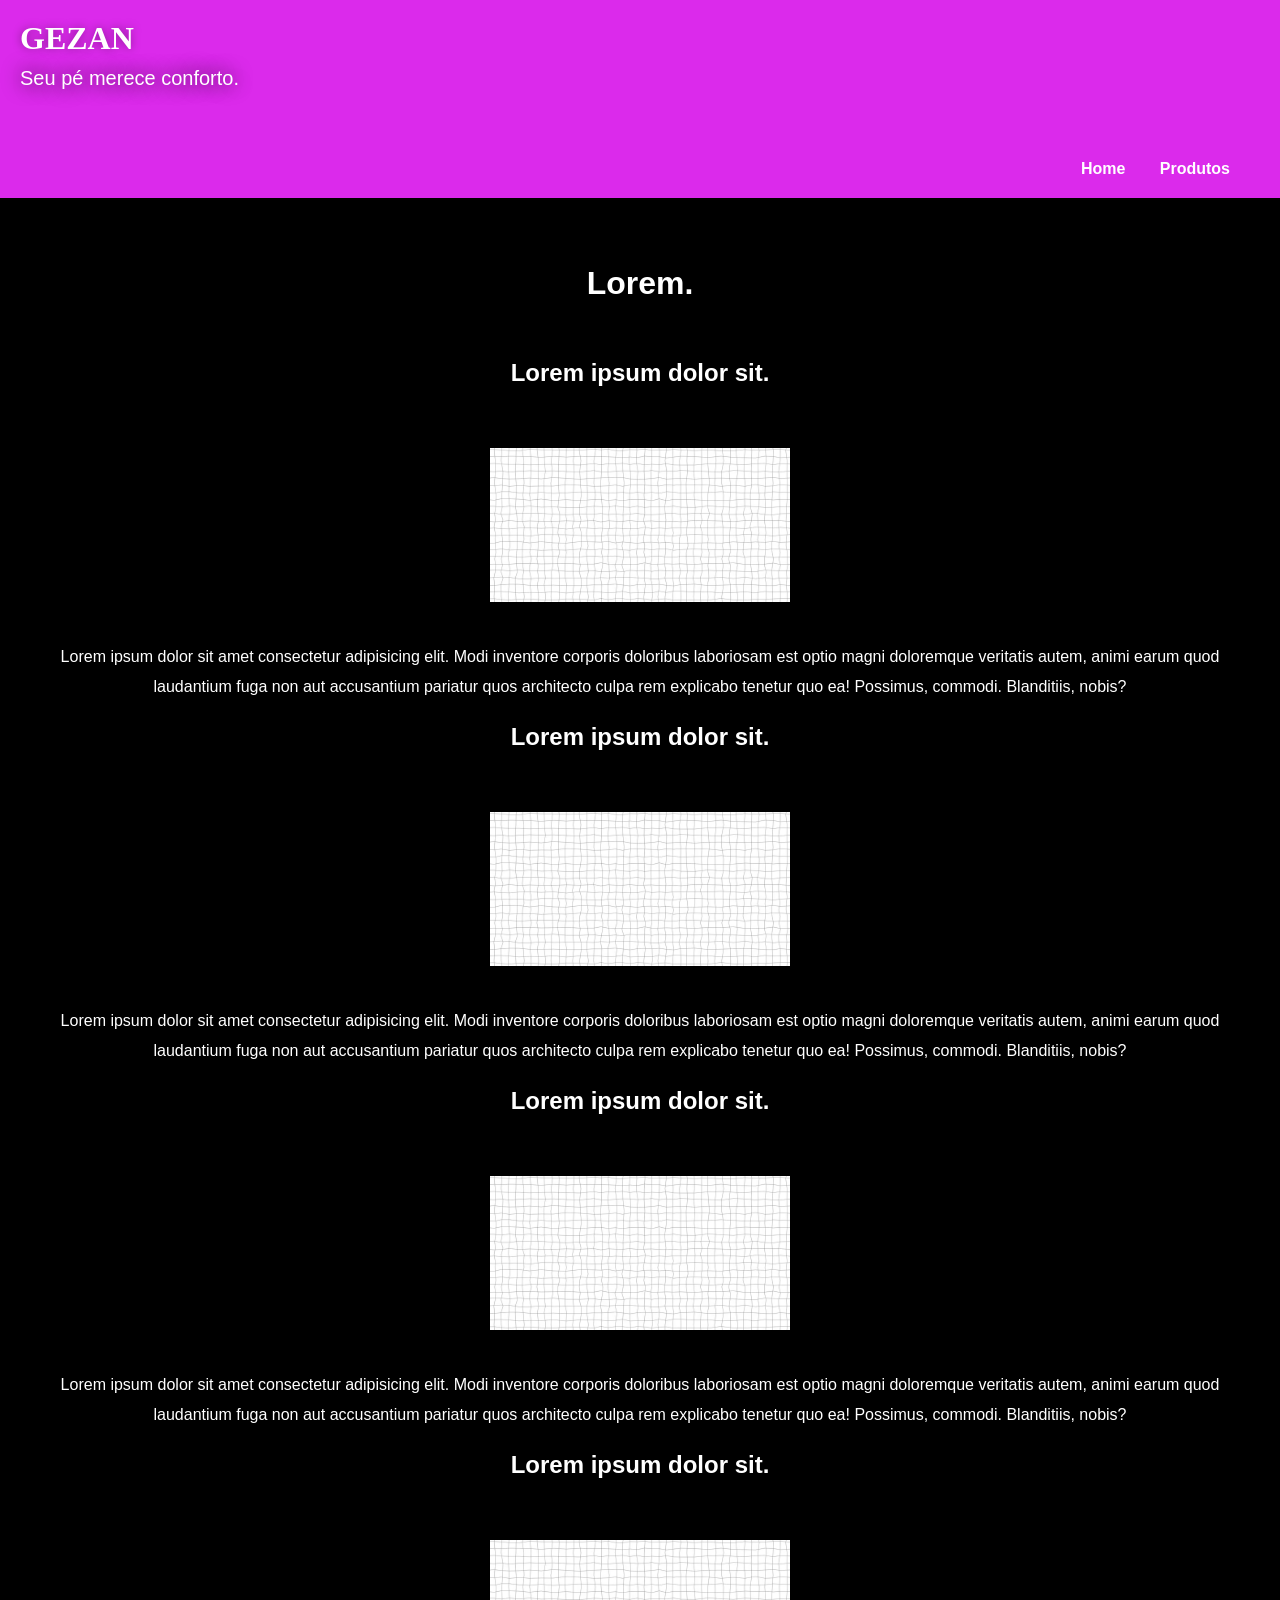
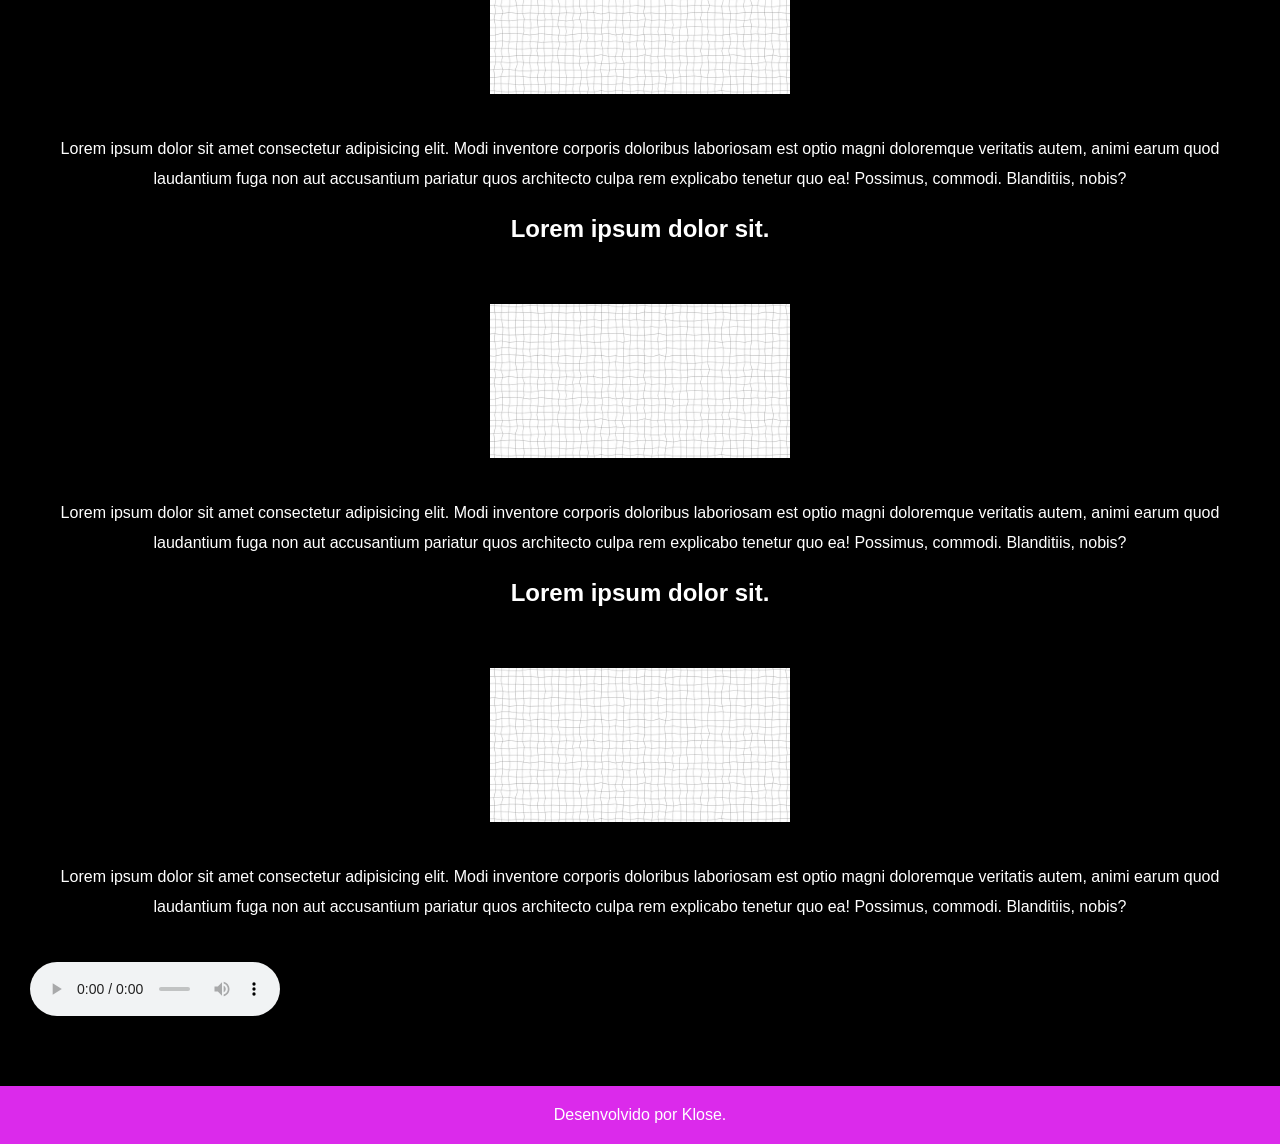
==== index2.html @ 57031c5d "arquivos" ====
<!DOCTYPE html>
<html lang="pt-br">
<head>
    <meta charset="UTF-8">
    <meta name="viewport" content="width=device-width, initial-scale=1.0">
    <title>Meu Projeto</title>
    <link rel="shortcut icon" href="favicon/favicon.ico" type="image/x-icon">
    <link rel="stylesheet" href="style/style.css">

    <style>

        main h1 {
            margin: 40px;
        }

        main h1,h2 {
            text-align: center;
        }

        main p {
            text-align: center;
        }

    </style>
</head>
<body>

<header>        
            <h1>GEZAN</h1>

            <p>Seu pé merece conforto.</p>

            
</header>

<nav>
            <a href="index.html" target="_self" rel="prev">Home</a>
            <a href="index2.html" target="_self" rel="prox">Produtos</a>
            </nav>

<main>

        <h1>Lorem.</h1>

        <h2>Lorem ipsum dolor sit.</h2>

            <img class="img-prod" src="midea/textura-quadriculada.avif" alt="image/avif">

            <p>Lorem ipsum dolor sit amet consectetur adipisicing elit. Modi inventore corporis doloribus laboriosam est optio magni doloremque veritatis autem, animi earum quod laudantium fuga non aut accusantium pariatur quos architecto culpa rem explicabo tenetur quo ea! Possimus, commodi. Blanditiis, nobis?</p>

            <h2>Lorem ipsum dolor sit.</h2>

            <img class="img-prod" src="midea/textura-quadriculada.avif" alt="image/avif">

            <p>Lorem ipsum dolor sit amet consectetur adipisicing elit. Modi inventore corporis doloribus laboriosam est optio magni doloremque veritatis autem, animi earum quod laudantium fuga non aut accusantium pariatur quos architecto culpa rem explicabo tenetur quo ea! Possimus, commodi. Blanditiis, nobis?</p>


            <h2>Lorem ipsum dolor sit.</h2>

            <img class="img-prod" src="midea/textura-quadriculada.avif" alt="image/avif">

            <p>Lorem ipsum dolor sit amet consectetur adipisicing elit. Modi inventore corporis doloribus laboriosam est optio magni doloremque veritatis autem, animi earum quod laudantium fuga non aut accusantium pariatur quos architecto culpa rem explicabo tenetur quo ea! Possimus, commodi. Blanditiis, nobis?</p>

            <h2>Lorem ipsum dolor sit.</h2>

            <img class="img-prod" src="midea/textura-quadriculada.avif" alt="image/avif">

            <p>Lorem ipsum dolor sit amet consectetur adipisicing elit. Modi inventore corporis doloribus laboriosam est optio magni doloremque veritatis autem, animi earum quod laudantium fuga non aut accusantium pariatur quos architecto culpa rem explicabo tenetur quo ea! Possimus, commodi. Blanditiis, nobis?</p>

            <h2>Lorem ipsum dolor sit.</h2>

            <img class="img-prod" src="midea/textura-quadriculada.avif" alt="image/avif">

            <p>Lorem ipsum dolor sit amet consectetur adipisicing elit. Modi inventore corporis doloribus laboriosam est optio magni doloremque veritatis autem, animi earum quod laudantium fuga non aut accusantium pariatur quos architecto culpa rem explicabo tenetur quo ea! Possimus, commodi. Blanditiis, nobis?</p>

            <h2>Lorem ipsum dolor sit.</h2>

            <img class="img-prod" src="midea/textura-quadriculada.avif" alt="image/avif">

            <p>Lorem ipsum dolor sit amet consectetur adipisicing elit. Modi inventore corporis doloribus laboriosam est optio magni doloremque veritatis autem, animi earum quod laudantium fuga non aut accusantium pariatur quos architecto culpa rem explicabo tenetur quo ea! Possimus, commodi. Blanditiis, nobis?</p>

        <audio loop autoplay controls preload="metadata">
                <source src="audio/nightlove.mp3" type="audio/mpeg" loop>
                <p>Seu navegador não é compativel com esse <a href="audio/nightlove.mp3" target="_blank" rel="external">audio</a>.</p>
            </audio>
</main>

<footer>
    <p>Desenvolvido por Klose.</p>
</footer>

</body>
</html>
---- style/style.css ----
@charset "UTF-8";

* {
    margin: 0px;
    padding: 0;
}

:root {
    --cor01: #DB2AEB;
    --cor02: #5F2BEB;
    --cor03: #2A35EB;
    --cor04: #C0ABFA;

    --font-gen: Arial, Helvetica, Sans-Serif;
    --font-imp: 'Nunito', Arial, Helvetica, Sans-Serif;
    --font-Boldo: 'Boldonse' ; 
}

@import url('https://fonts.googleapis.com/css2?family=Lato:ital,wght@0,100;0,300;0,400;0,700;0,900;1,100;1,300;1,400;1,700;1,900&family=Nunito:ital,wght@0,200..1000;1,200..1000&display=swap');

@import url('https://fonts.googleapis.com/css2?family=Boldonse&family=Lato:ital,wght@0,100;0,300;0,400;0,700;0,900;1,100;1,300;1,400;1,700;1,900&family=Nunito:ital,wght@0,200..1000;1,200..1000&display=swap');

body {
    color: white;
    background-color: black;
    text-align: justify;
    font: normal 1em var(--font-gen);
}

header {
    background-color: var(--cor01);
    width: auto;
    height: 100px;
    padding: 20px;
}

header h1 {
    font: normal bolder 2em var(--font-Boldo);
    text-align: left;
    text-shadow: 0 0 10px #00000062;
    margin-bottom: 10px;
}

header p {
    text-align: left;
    text-shadow: 0 0 20px #000000;
    font-size: 20px;
}

nav {
    background-color: var(--cor01);
    text-align: right;
    padding: 20px;
}

nav > a {
    color: white;
    text-decoration: none;
    font-weight: 600;
    margin-right: 30px;
}

nav > a:hover {
    color: var(--cor03);
    background-color: white;
    transition-duration: 1s;
    padding: 10px;
    border-radius: 20px;
    box-shadow: 0 0 10px var(--cor03) ;
}

main {
    font: normal 1em var(--font-imp);
    max-width: 1280px;
    min-width: 200px;
    line-height: 30px;
    padding: 30px;
    margin: auto;

}

main h2 {
    font-weight: bolder;
    padding: 20px 0px;
}

.img-prod {
    display: block;
    max-width: 300px;
    width: 100%;
    padding: 40px;
    margin: auto;
}

main audio {
    display: block;
    max-width: 250px;
    margin: 40px 0px;
}

footer {
    background-color: var(--cor01);
    text-align: center;
    padding: 20px;
}

footer ul {
    columns: 4;
    list-style: none;
    padding: 30px;
    
}

footer li {
    padding: 20px;
}

footer a {
    color: #ffffff;
    text-decoration: none;
}

footer a:hover {
    color: var(--cor03);
    text-decoration: underline;
}
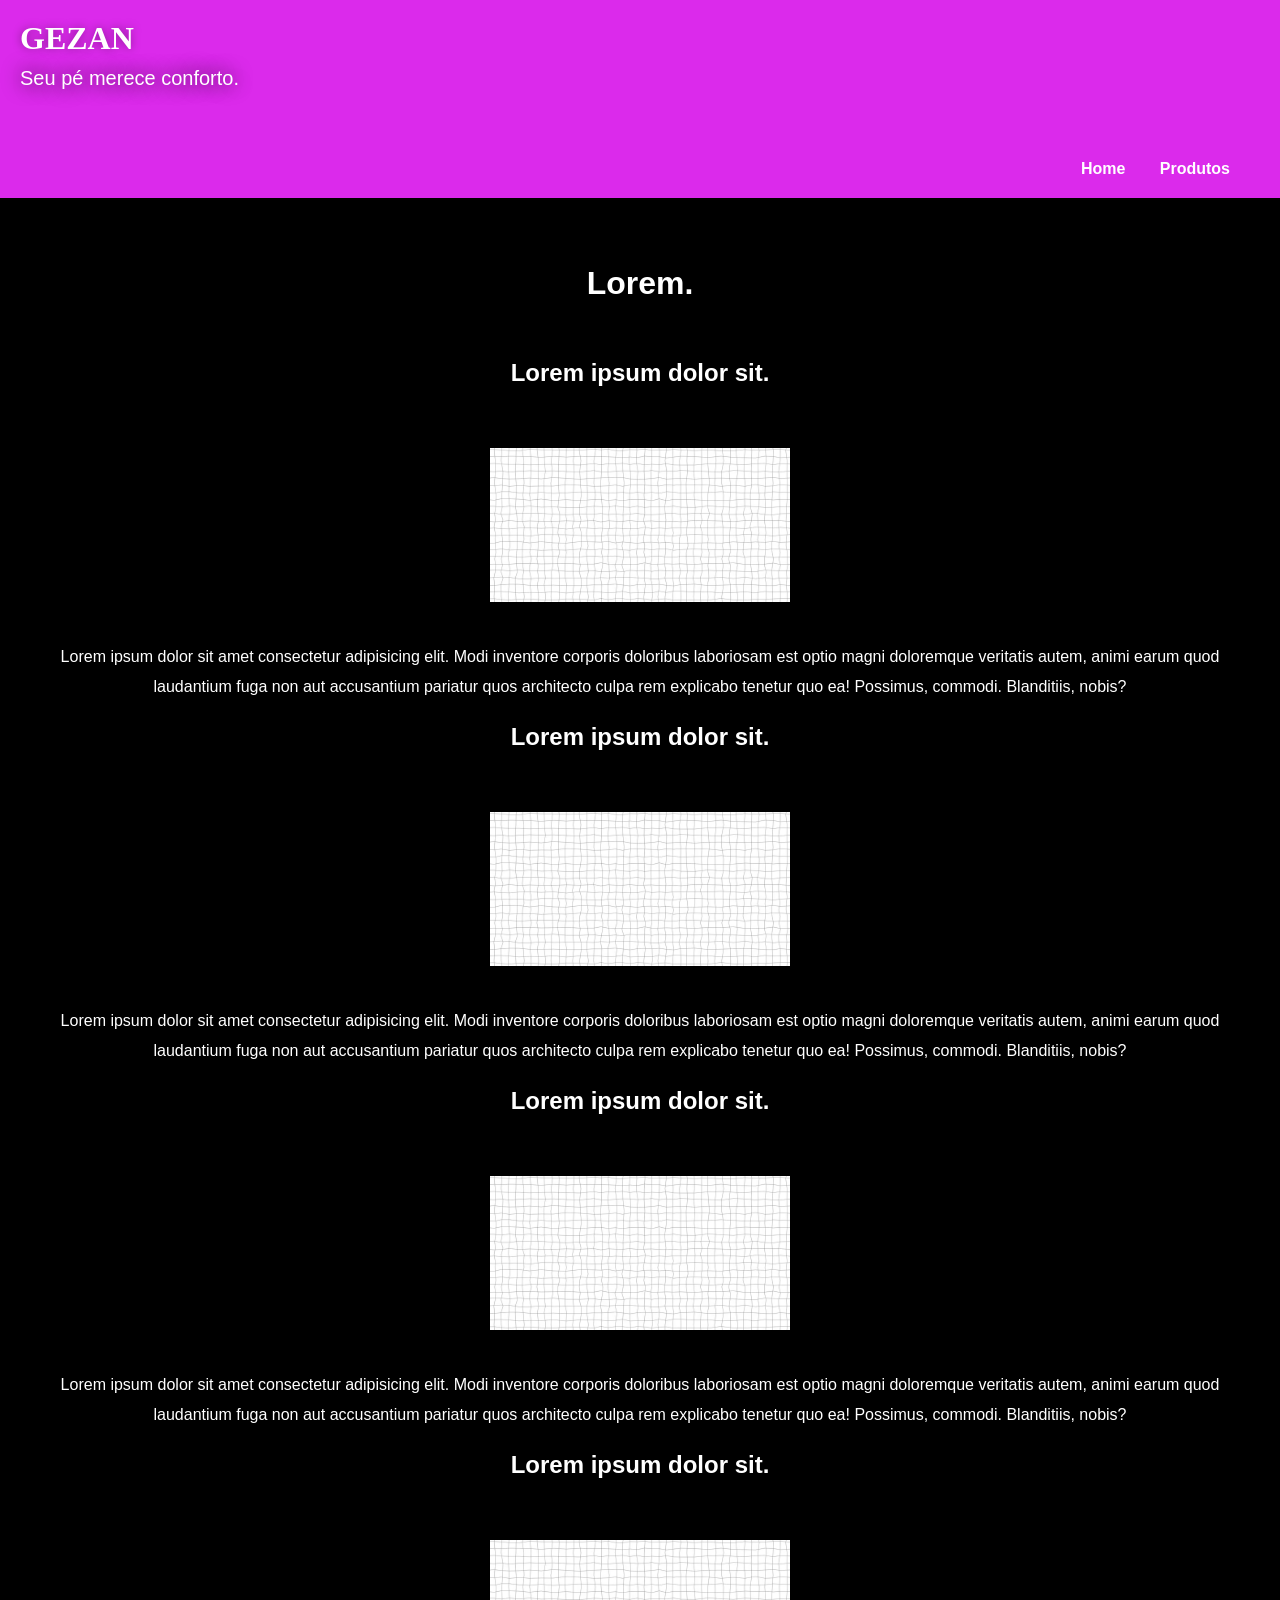
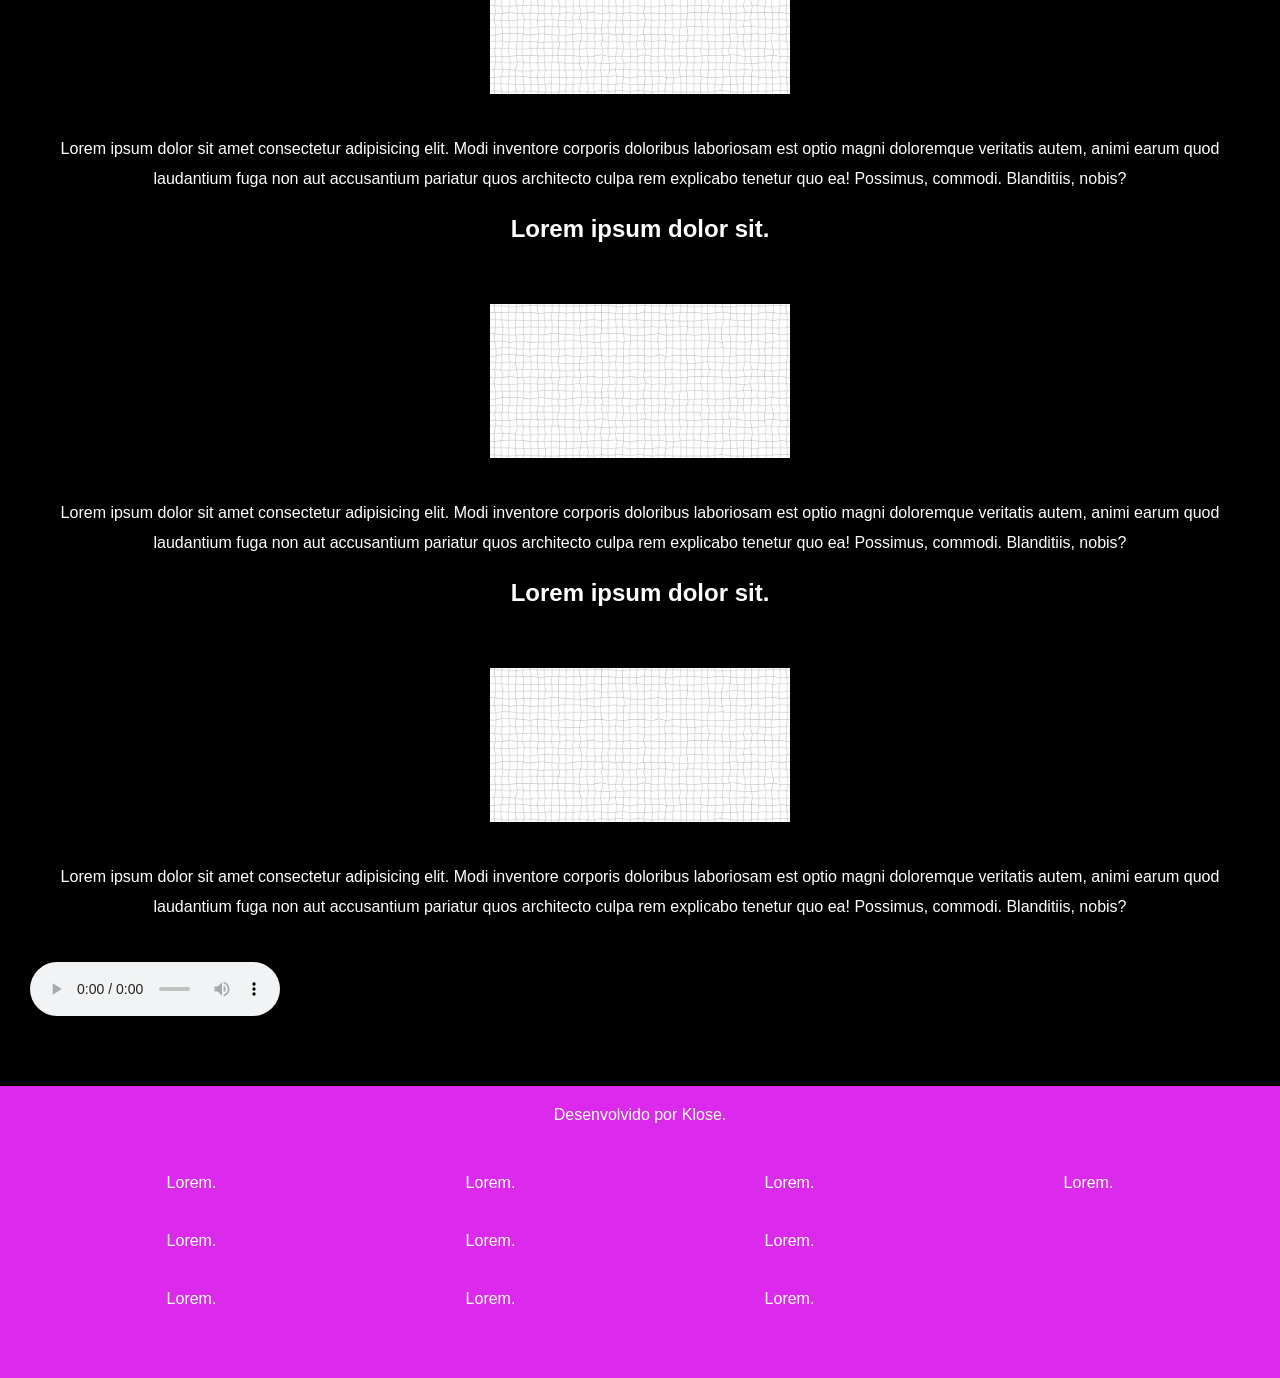
==== commit 6c8b3d67: "atualizei" ====
--- a/index2.html
+++ b/index2.html
@@ -86,7 +86,22 @@
 </main>
 
 <footer>
-    <p>Desenvolvido por Klose.</p>
+    
+    <p>Desenvolvido por <a href="https://www.instagram.com/_kllose?igsh=d2J3emJpeWw3eXNo" target="_blank" rel="external">Klose</a>.</p>
+
+        <ul>
+            <li><a href="#">Lorem.</a></li>
+            <li><a href="#">Lorem.</a></li>
+            <li><a href="#">Lorem.</a></li>
+            <li><a href="#">Lorem.</a></li>
+            <li><a href="#">Lorem.</a></li>
+            <li><a href="#">Lorem.</a></li>
+            <li><a href="#">Lorem.</a></li>
+            <li><a href="#">Lorem.</a></li>
+            <li><a href="#">Lorem.</a></li>
+            <li><a href="#">Lorem.</a></li>
+        </ul>
+        
 </footer>
 
 </body>
